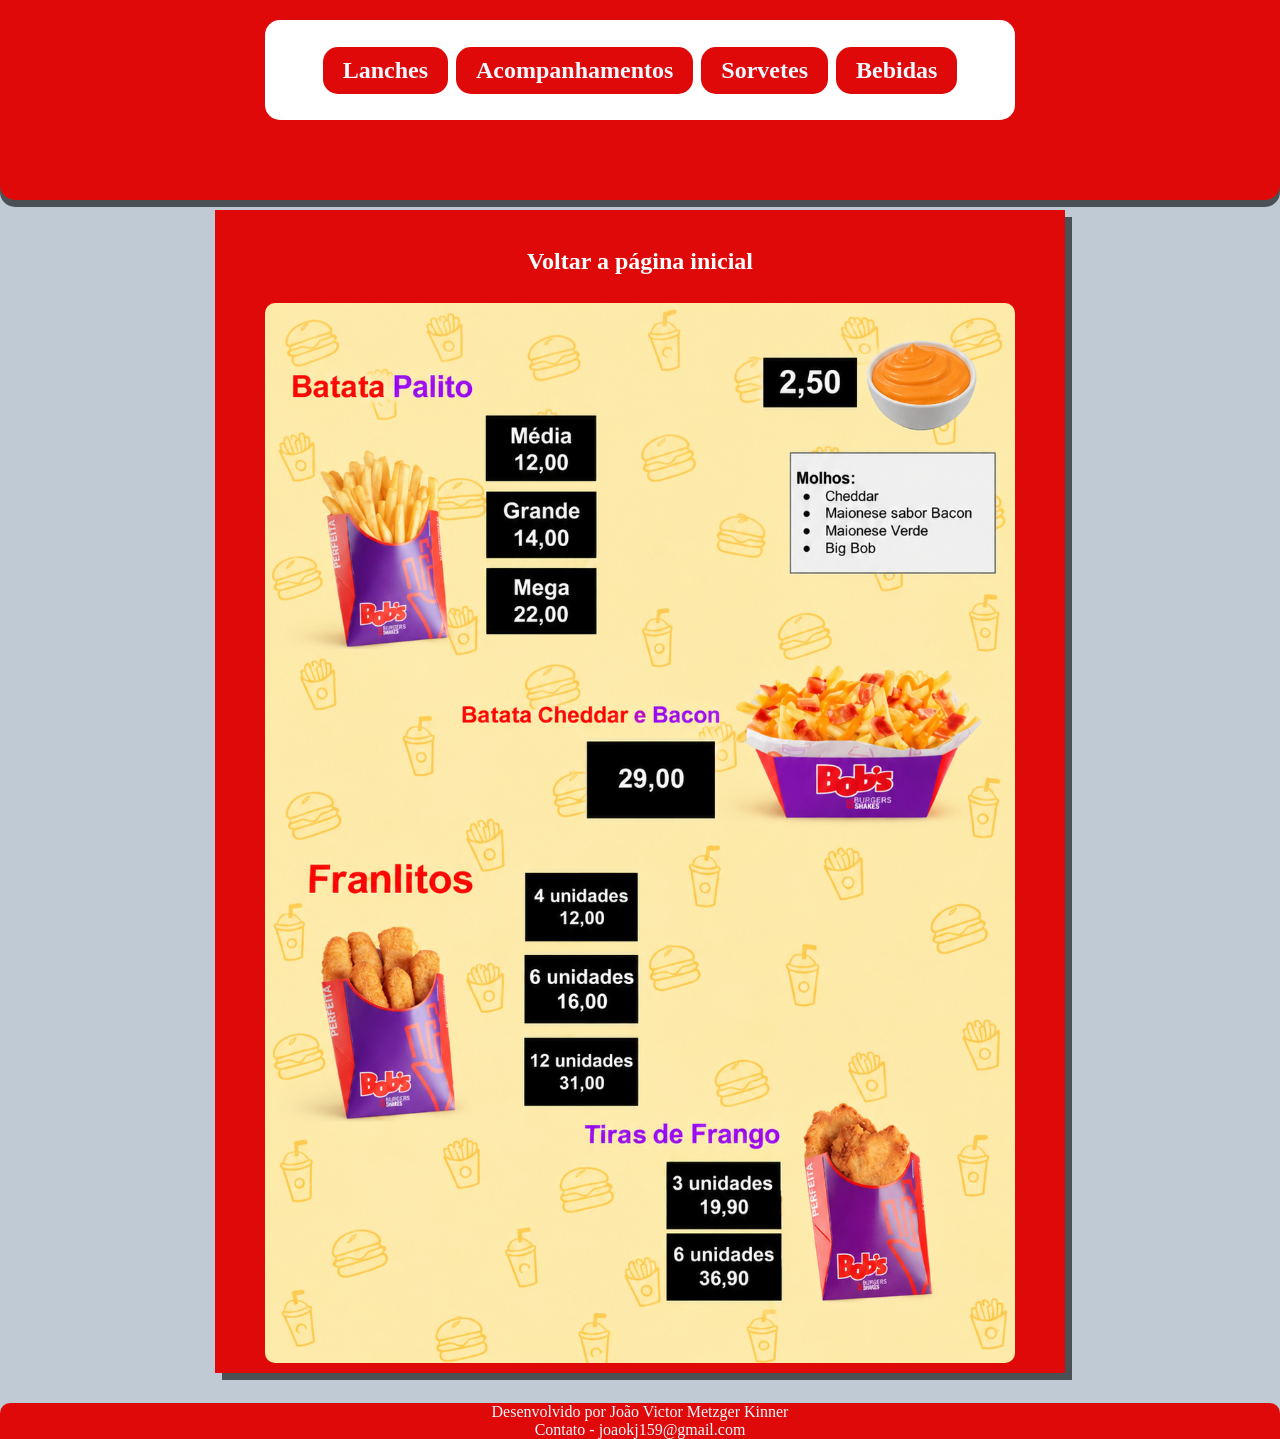
==== acompanhamentos.html @ 1a9222a3 "Initial commit" ====
<!DOCTYPE html>
<html lang="pt-br">
<head>
    <meta charset="UTF-8">
    <meta name="viewport" content="width=device-width, initial-scale=1.0">
    <title>Acompanhamentos</title>
    <link rel="stylesheet" href="style.css">
</head>
<body>
    <header>
         <nav>
            <a class="fundo-a" href="lanches.html">Lanches</a>
            <a class="fundo-a" href="acompanhamentos.html">Acompanhamentos</a>
            <a class="fundo-a" href="sorvetes.html">Sorvetes</a>
            <a class="fundo-a" href="bebidas.html">Bebidas</a>
        </nav>
        
    </header>
    <main class="main-acompanhamentos">
        <a href="index.html" class="inicial">
            <h2 class="inicial">Voltar a página inicial</h2>
        </a>
        
        <img src="lanches/acompanhamwntosa.png" alt="">
    </main>

    <footer class="rodapeacompanhamento">
        <p>Desenvolvido por João Victor Metzger Kinner</p>
        <p>Contato - joaokj159@gmail.com</p>
    </footer>
</body>
</html>
---- style.css ----
@charset "UTF-8"; 

*{      margin: 0px; 
        padding: 0px;
        box-sizing: border-box;}

body {
        background-color: rgb(191, 202, 212);}

body > img:not(.shakinho) {
        display: block;
            max-width: 300px;
            height: 300px;}

header {background-color: #df0909;
        width: 100%;
        height: 200px;
        text-align: center;
        padding-top: 20px;
        border-bottom-left-radius: 15px;
        border-bottom-right-radius: 15px;
        box-shadow: 0px 7px rgba(0, 0, 0, 0.603);}

header > h1 {
        padding-bottom: 10px;}

h1 {    
        font-weight: bold;
        font-size: 40px;
        color: white;}

nav {   
        color: rgb(239, 255, 255);
        font-size: 1.5em;
        text-align: center;
        padding: 10px;
        border-radius: 15px;
        font-weight: bold;
        background-color: white;
        height: 100px;
        max-width: 750px;
        width: 100%;
        flex-wrap: wrap;
        display: flex;
        justify-content: center;
        align-items: center;
        gap: 8px;
margin: auto;}

nav > a:hover {
        background-color: aliceblue;
        color: #df0909;
        border-radius: 15px;}

a {     text-decoration: none;
        color: aliceblue;
        padding: 10px 20px 10px 20px}

main {  
        margin: 10px auto;
        padding: 10px;
        
        background-color: azure;
        width: 100%;
        max-width: 850px;
        display: block;
        text-align: center;
        box-shadow: 7px 7px rgba(0, 0, 0, 0.603);
        }
.main-principal {
        margin-top: 65px;
        height: 1100px;
        }

main > h2{
        padding: 10px;
        font-size: 35px;
        font-weight: bold;
        width: 100%;
        max-width: 750px;
        background-color: #8c06e6;
        color: white;
        border-radius: 15px;
        display: flex;
        justify-content: center;
        text-align: center;
        margin: 0px auto;}

main > picture {
        display: block;
        margin-left: auto;
        margin-right: auto;
        padding-top: 20px;}

img {   
    border-radius: 10px;
    height: auto;
    width: 750px;
        margin: auto;}

footer {
    text-align: center;
    background-color: #df0909;
    color: aliceblue;
    border-top-left-radius: 10px ;
    border-top-right-radius: 10px ;
    margin-top: 30px;}

.shakinho {
    display: flex;
    align-items: flex-start;
    justify-content: center;
    margin-top: 100px;
    max-width: 20%;
    height: auto;
    position: absolute;
    top: 300px;
    left: 5%;
    z-index: -2;}
/*
*/
.lanches {
    min-width: 350px;
    max-width: 1100px;
    display: flex;
    justify-content: flex-start;
    align-items: flex-start;
    gap: 10px;
}

.lanches > img {
    width: 1000px;
    height: auto;}

.main-lanches{
        background-color: #df0909;
        height: 4530px;
        }

.main-lanches > img {
        padding-bottom: 50px;}
.main-lanches > h2 {
        
        background-image: linear-gradient(to right, #8c06e6, #8c06e600);
        color: white;}

.main-lanches > nav {
        padding: 10px;
        font-weight: bold;}

/*
*/
  
.main-acompanhamentos {
        background-color: #df0909;}            
/*
*/

.sorvete{background-color: #df0909;
        height: 1300px}

.main-bebidas {
        background-color: #df0909;
        height: 1300px;}

.inicial {
        padding: 10px;
        color: white;}

a >h2:hover {
        background-color: aliceblue;
        color: #df0909;
        border-radius: 15px;}
/*
*/
.sorvete {height: 1700px;}

.instagram {
    font-size: 40px;
    color: #E1306C;
    
    display: inline-flex;
    transition: 0.3s;}

.instagram:hover {
    transform: scale(1.15);
    color: #C13584;}

.acesseinsta {
    display: flex;
    align-items: center;
    justify-content: center;
    gap: 8px;}

.acesseinsta p {
    margin: 0;
    font-size:1.5em;}

.whatsapp{
    font-size: 24px;
    display: flex;
    align-items: center;
    justify-content: center;
    padding-bottom: 10px;
    gap: 8px;}

.whatsapp-icone {
        font-size: 40px;
    color: #25D366;}

.fundo-a {
        background-color: #df0909;
        border-radius: 15px;}

img {
    max-width: 100%;
    height: auto;
    display: block;}

.bordalanche {border-top-left-radius: 0px;
                border-top-right-radius: 0px;
                border-bottom-left-radius: 15px;
                border-bottom-right-radius: 15px;}


@media (max-width: 600px) {

    main {
        width: 100%;
        padding: 10px;
        margin: 10px auto;
        font-size: 16px;}

    p {font-size: 50%;}
    h1, h2, h3 {font-size: 80%;}
    div {font-size: 50%;}
    header {height: 150px;}
    nav {height: 140px;}
    
}
main.main-lanches {height: auto;
        min-height: 0;
        padding-bottom: 10px;
        margin-bottom: 10px;}

main.main-bebidas {height: auto;
        min-height: 0;
        padding-bottom: 10px;
        margin-bottom: 10px;}

main.sorvete {height: auto;
        min-height: 0;
        padding-bottom: 10px;
        margin-bottom: 10px;}

main.main-principal {height: auto;
        min-height: 0;
        padding-bottom: 10px;
        margin-bottom: 10px;}
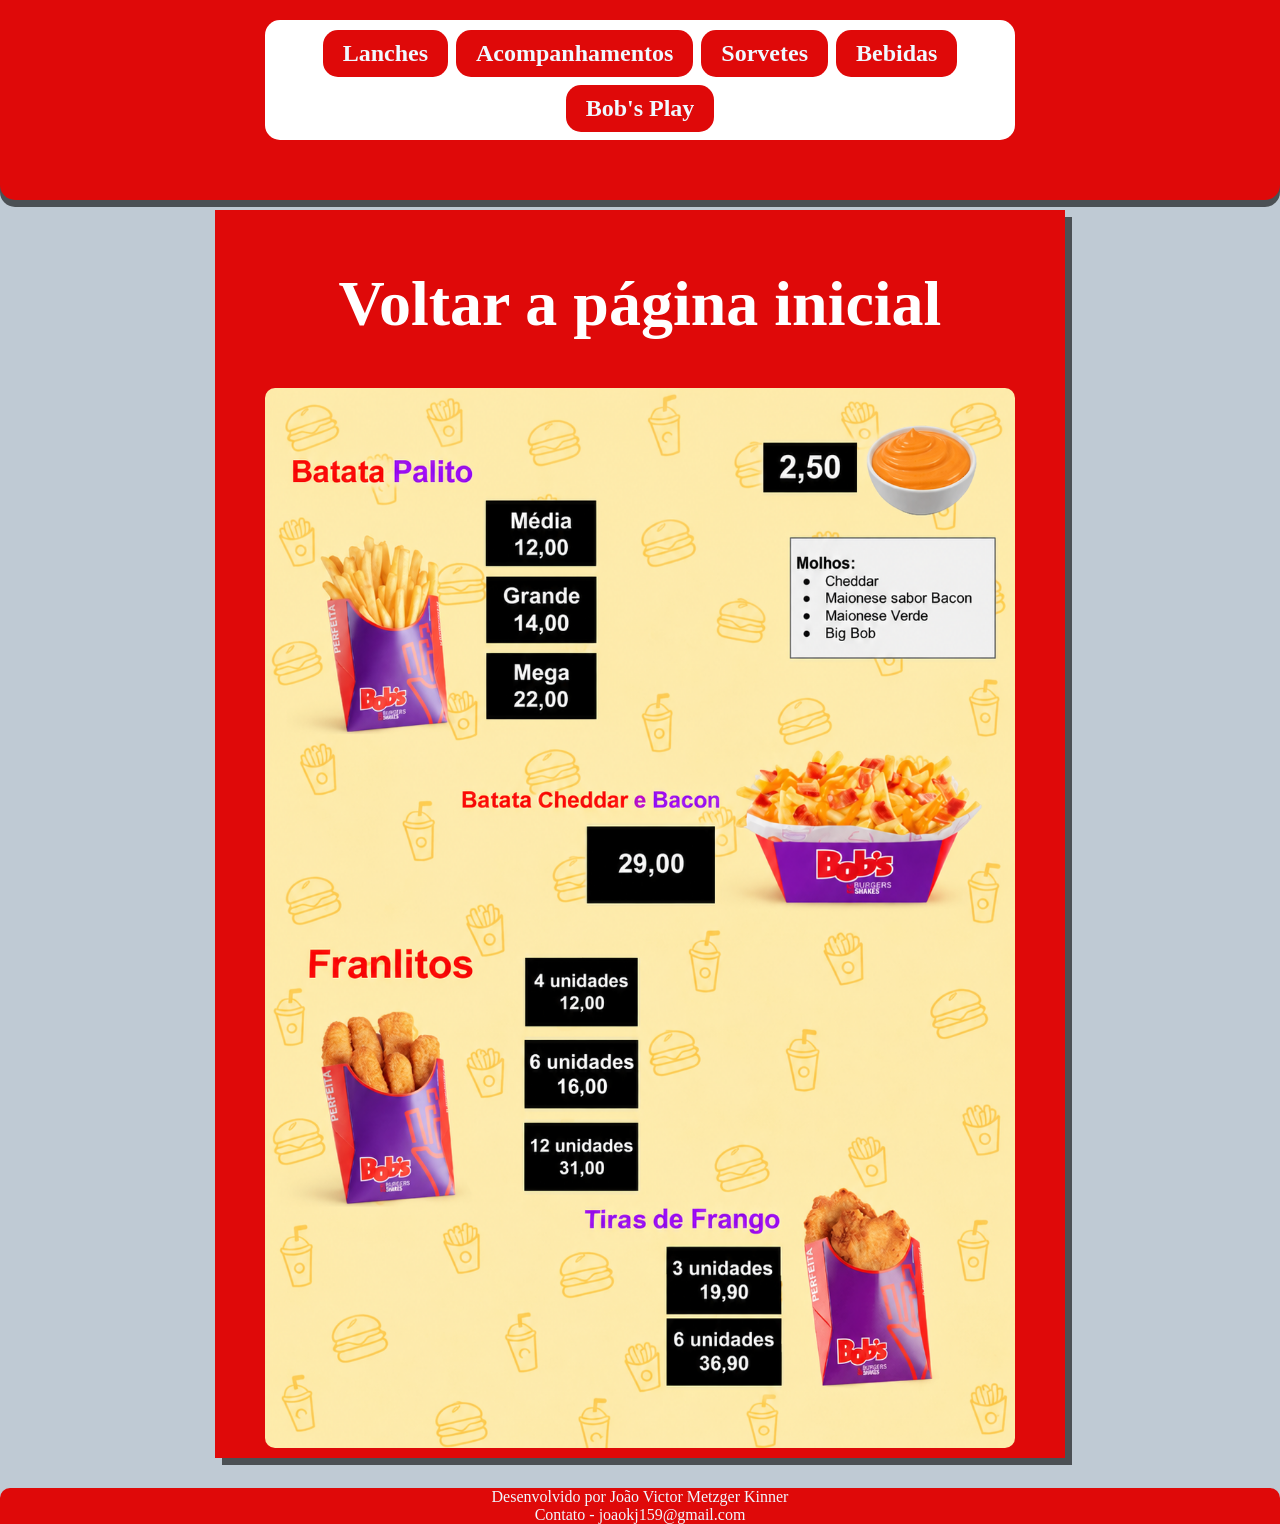
==== commit 0e08892a: "att" ====
--- a/acompanhamentos.html
+++ b/acompanhamentos.html
@@ -5,6 +5,14 @@
     <meta name="viewport" content="width=device-width, initial-scale=1.0">
     <title>Acompanhamentos</title>
     <link rel="stylesheet" href="style.css">
+
+    <script async src="https://www.googletagmanager.com/gtm.js?id=GTM-WQ2BLMFT"></script>
+<script>
+  window.dataLayer = window.dataLayer || [];
+  function gtag(){dataLayer.push(arguments);}
+  gtag('js', new Date());
+</script>
+
 </head>
 <body>
     <header>
@@ -13,6 +21,7 @@
             <a class="fundo-a" href="acompanhamentos.html">Acompanhamentos</a>
             <a class="fundo-a" href="sorvetes.html">Sorvetes</a>
             <a class="fundo-a" href="bebidas.html">Bebidas</a>
+            <a class="fundo-a" href="bobsplay.html">Bob's Play</a>
         </nav>
         
     </header>
--- a/style.css
+++ b/style.css
@@ -1,8 +1,12 @@
 @charset "UTF-8"; 
+
+
 
 *{      margin: 0px; 
         padding: 0px;
         box-sizing: border-box;}
+
+
 
 body {
         background-color: rgb(191, 202, 212);}
@@ -37,7 +41,7 @@
         border-radius: 15px;
         font-weight: bold;
         background-color: white;
-        height: 100px;
+        height: 120px;
         max-width: 750px;
         width: 100%;
         flex-wrap: wrap;
@@ -45,6 +49,7 @@
         justify-content: center;
         align-items: center;
         gap: 8px;
+        
 margin: auto;}
 
 nav > a:hover {
@@ -165,7 +170,8 @@
 
 .inicial {
         padding: 10px;
-        color: white;}
+        color: white;
+        font-size: 2em;}
 
 a >h2:hover {
         background-color: aliceblue;
@@ -190,7 +196,8 @@
     display: flex;
     align-items: center;
     justify-content: center;
-    gap: 8px;}
+    gap: 8px;
+margin: 0 auto;}
 
 .acesseinsta p {
     margin: 0;
@@ -217,27 +224,107 @@
     height: auto;
     display: block;}
 
-.bordalanche {border-top-left-radius: 0px;
-                border-top-right-radius: 0px;
-                border-bottom-left-radius: 15px;
-                border-bottom-right-radius: 15px;}
+.bordalanche {border-radius: 10px;
+        }
+
+.cravejado {
+        padding-bottom: 15px;
+        border-radius: 10px;} 
+
+.bobsfa {
+        margin-top: 15px;
+        background-color: #8c06e6;
+        margin: 0px auto;
+        border-radius: 10px;
+        height: 60px;
+        text-align: center;
+        padding-top: 15px;
+        max-width: 750px;
+        width: 100%;
+        display: flex;
+        justify-content: center;
+
+        
+}
+
+        
+
+
+ul {
+    list-style-position: inside;
+    padding-left: 0;
+    margin: 0;
+}
+
+.cabecalholanche {}
+
+.hellokitty {background-color: #ffffff;}
+
+.playlogo {
+width: 60%;
+max-width: 350px;
+    height: auto;
+    display: block;
+margin: 0 auto;}
+
+.inicialplay {
+        background-color: #df0909;
+        width: 750px;
+        margin: 0 auto;
+        height: 35px;
+        text-align: center;
+        padding-top: 3px;
+        border-radius: 10px;}
+
+.vigenteplay {
+        color: #8c06e6;
+        font-size: 2em;}
+
+.shakemenor {
+        width: 150px;
+        max-width: 35%;
+        height: auto;
+        margin-left: 180px;}
+
+.shakeatendimento {
+        display: flex;
+        align-items: center;
+        justify-content: center;
+        margin: auto;
+        width: 100%;
+        }
+.caixahorario {
+        width: 300px;
+        height: 190px;
+        border: 3px solid black;
+        padding-top: 5px;
+        margin-right: 160px;
+        font-size: large;
+        border-radius: 5px;
+}
+   
 
 
 @media (max-width: 600px) {
 
     main {
-        width: 100%;
-        padding: 10px;
-        margin: 10px auto;
-        font-size: 16px;}
-
-    p {font-size: 50%;}
-    h1, h2, h3 {font-size: 80%;}
-    div {font-size: 50%;}
-    header {height: 150px;}
-    nav {height: 140px;}
-    
-}
+width: 100%;
+padding: 10px;
+margin: 10px auto;
+font-size: 16px;}
+
+p {font-size: 50%;}
+h2, h3 {font-size: 90%;}
+div {font-size: 50%;}
+header {height: 245px;}
+nav {height: 200px;
+margin-bottom: 25px;}
+a {size: 50%;}
+
+
+
+}
+
 main.main-lanches {height: auto;
         min-height: 0;
         padding-bottom: 10px;
@@ -257,3 +344,4 @@
         min-height: 0;
         padding-bottom: 10px;
         margin-bottom: 10px;}
+
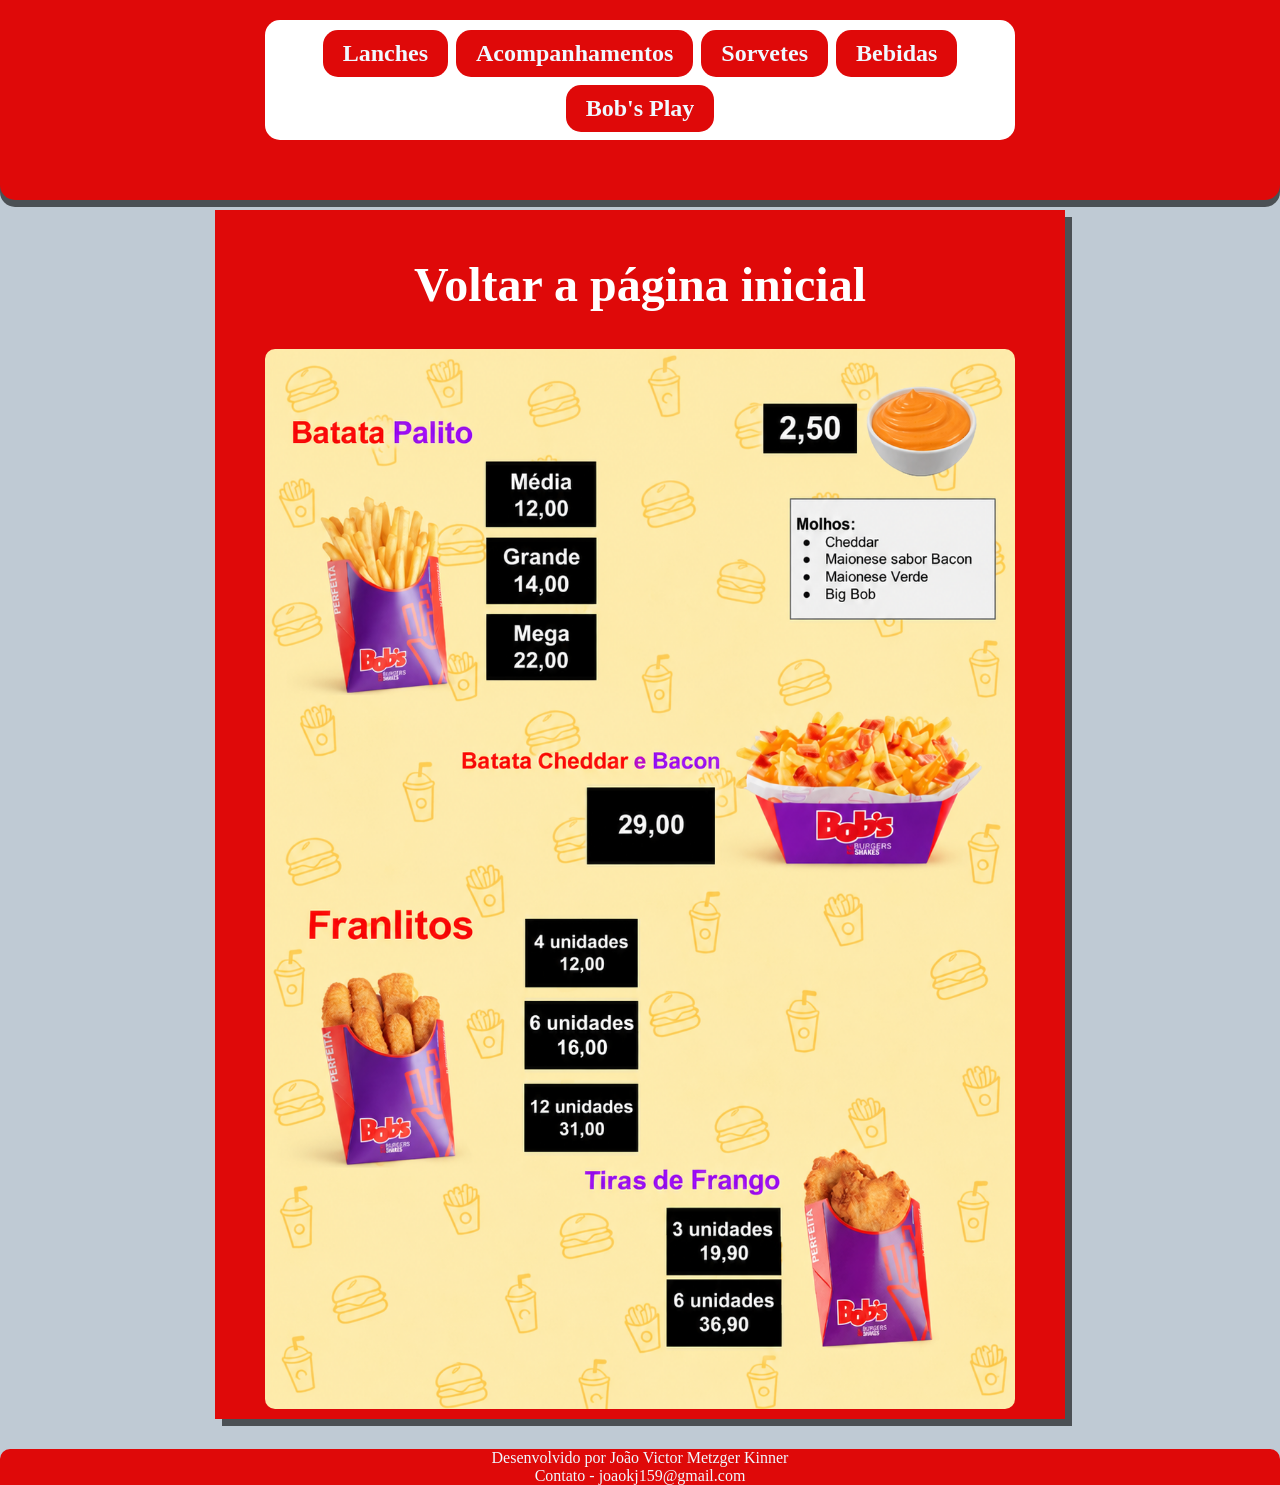
==== commit 4792a1f4: "att" ====
--- a/acompanhamentos.html
+++ b/acompanhamentos.html
@@ -27,7 +27,7 @@
     </header>
     <main class="main-acompanhamentos">
         <a href="index.html" class="inicial">
-            <h2 class="inicial">Voltar a página inicial</h2>
+            <h2>Voltar a página inicial</h2>
         </a>
         
         <img src="lanches/acompanhamwntosa.png" alt="">
--- a/style.css
+++ b/style.css
@@ -147,7 +147,9 @@
 .main-lanches > h2 {
         
         background-image: linear-gradient(to right, #8c06e6, #8c06e600);
-        color: white;}
+        color: white;
+        font-size: 1.5em;
+}
 
 .main-lanches > nav {
         padding: 10px;
@@ -298,7 +300,8 @@
         height: 190px;
         border: 3px solid black;
         padding-top: 5px;
-        margin-right: 160px;
+        padding-bottom: 5px;
+       
         font-size: large;
         border-radius: 5px;
 }
@@ -314,18 +317,22 @@
 font-size: 16px;}
 
 p {font-size: 50%;}
-h2, h3 {font-size: 90%;}
 div {font-size: 50%;}
-header {height: 245px;}
-nav {height: 200px;
+header {height: 300px;}
+nav {height: 270px;
 margin-bottom: 25px;}
 a {size: 50%;}
 
 
-
-}
-
-main.main-lanches {height: auto;
+.navprincipal {height: 270px;}
+
+.headerprin {height: 400px;}
+
+
+}
+
+main.main-lanches {
+        height: auto;
         min-height: 0;
         padding-bottom: 10px;
         margin-bottom: 10px;}
@@ -345,3 +352,5 @@
         padding-bottom: 10px;
         margin-bottom: 10px;}
 
+div.caixahorario{padding-bottom: 10px;}
+
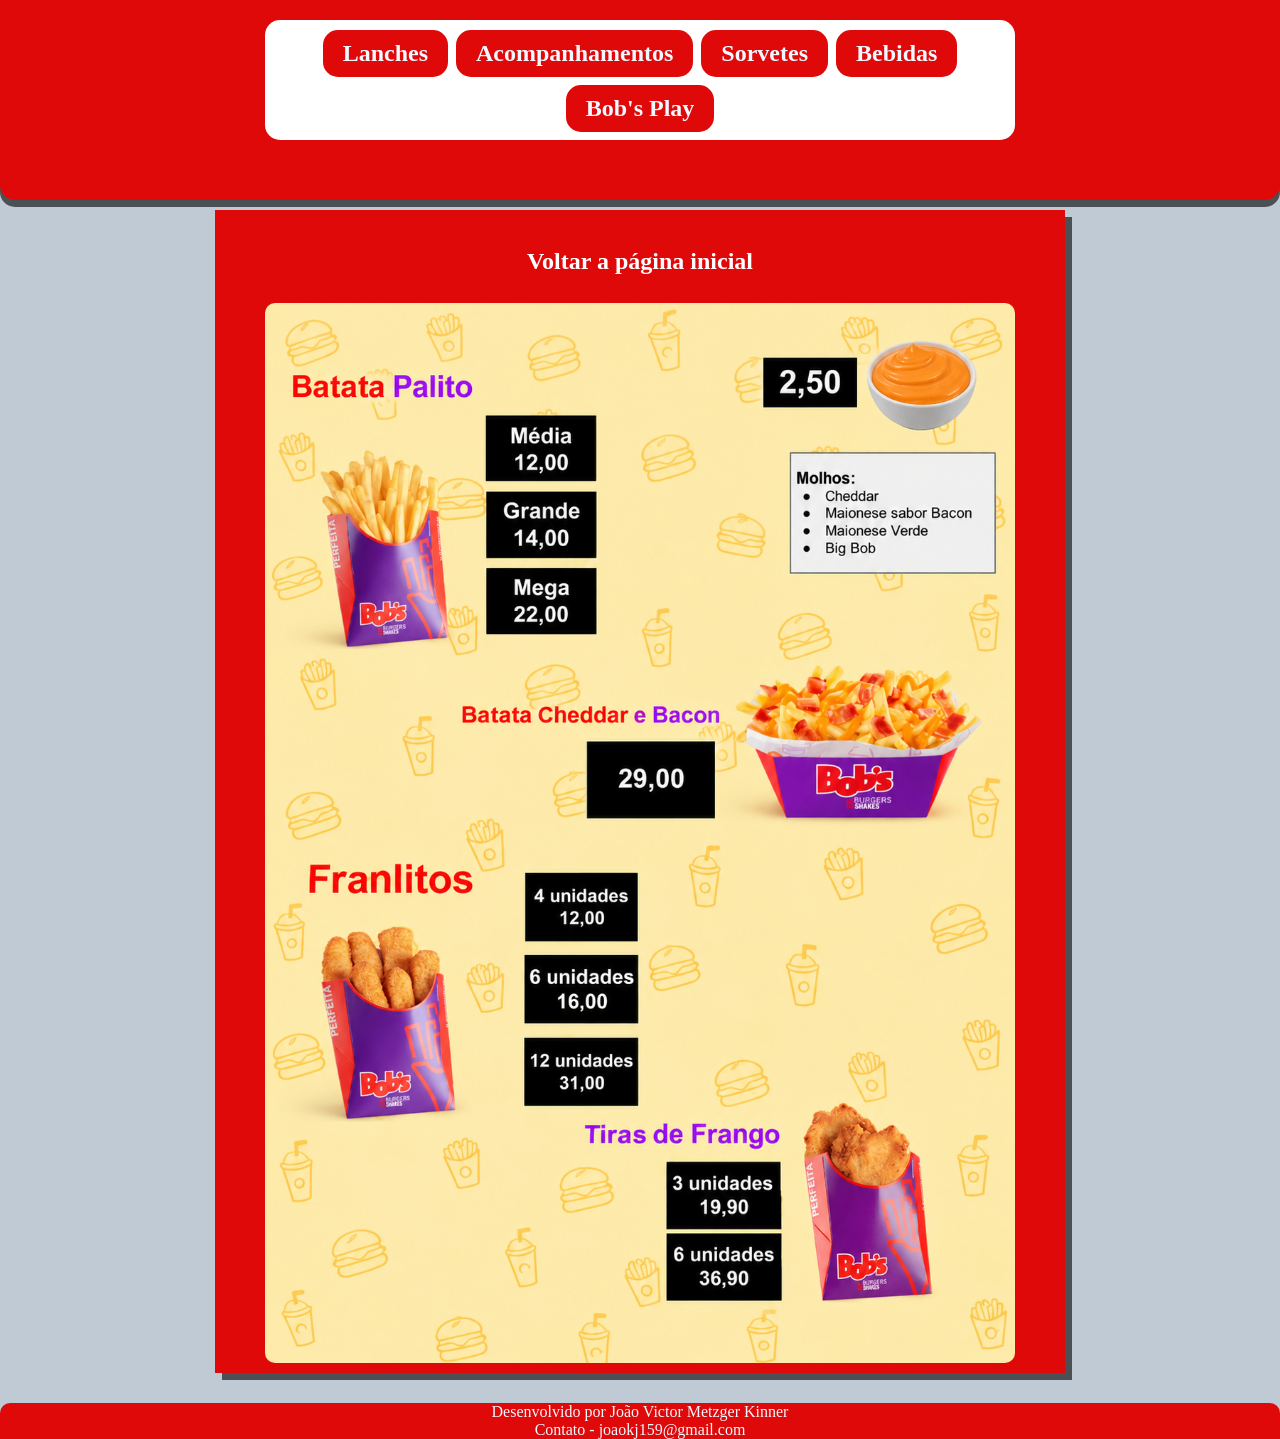
==== commit 9c7e8e2b: "att" ====
--- a/acompanhamentos.html
+++ b/acompanhamentos.html
@@ -27,7 +27,7 @@
     </header>
     <main class="main-acompanhamentos">
         <a href="index.html" class="inicial">
-            <h2>Voltar a página inicial</h2>
+            <h2 class="inicial">Voltar a página inicial</h2>
         </a>
         
         <img src="lanches/acompanhamwntosa.png" alt="">
--- a/style.css
+++ b/style.css
@@ -148,7 +148,7 @@
         
         background-image: linear-gradient(to right, #8c06e6, #8c06e600);
         color: white;
-        font-size: 1.5em;
+        font-size: 2em;
 }
 
 .main-lanches > nav {
@@ -173,7 +173,7 @@
 .inicial {
         padding: 10px;
         color: white;
-        font-size: 2em;}
+        }
 
 a >h2:hover {
         background-color: aliceblue;
@@ -279,7 +279,7 @@
         border-radius: 10px;}
 
 .vigenteplay {
-        color: #8c06e6;
+        color: #ffffff;
         font-size: 2em;}
 
 .shakemenor {
@@ -306,7 +306,7 @@
         border-radius: 5px;
 }
    
-
+h2.inicial {}
 
 @media (max-width: 600px) {
 
@@ -321,7 +321,7 @@
 header {height: 300px;}
 nav {height: 270px;
 margin-bottom: 25px;}
-a {size: 50%;}
+
 
 
 .navprincipal {height: 270px;}
